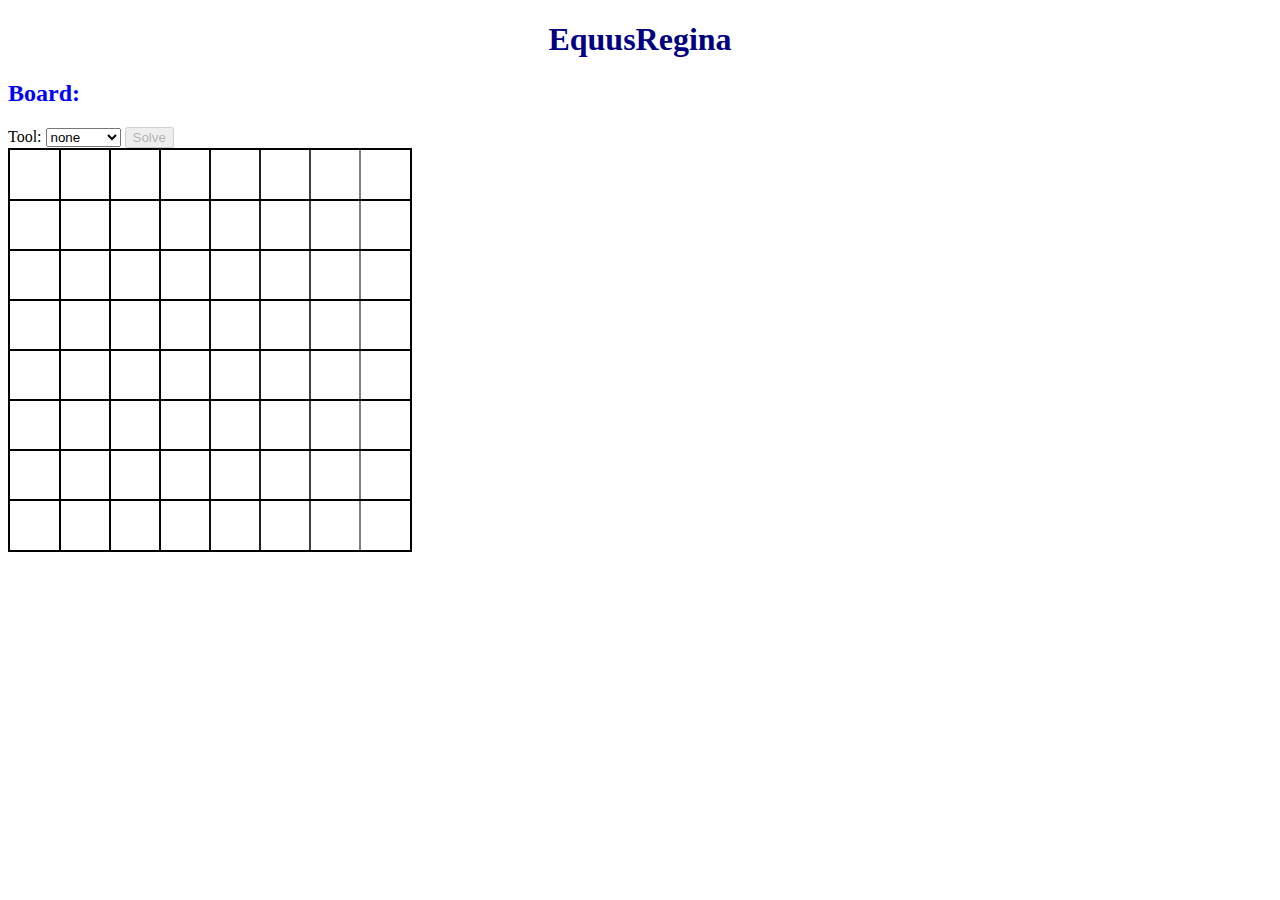
==== index.html @ c64efb5c "change repo name" ====
<!DOCTYPE html>
<html lang="en">
  <head>
    <meta charset="utf-8">
    <title>EquusRegina</title>
    <link rel="stylesheet" href="style/style.css">
    <script src="js/main.js"></script>
  </head>
  <body>
    <h1>EquusRegina</h1>
    <h2>Board:</h2>
    Tool: 
    <select id="tool" onchange="changeTool()">
      <option value="none" selected>none</option>
      <option value="A">A (start)</option>
      <option value="B">B (finish)</option>
    </select>
    <button id="solve" onclick="clickSolve()" disabled>Solve</button><span id="bs" hidden> - Best solution: </span><span id="nbMinMoves"></span><br>
    <canvas id="canvas1" width="400" height="400" style="border:2px solid black;"></canvas>
    <script src="js/draw.js"></script>
    <div id="solutions" hidden>
      <select id="solution" onchange="changeSolution()">
        <!--<option value="test">test</option>-->
      </select>
      <button onclick="clickViewSolution()" id="clickViewSolution">View</button>
      <button onclick="showNextStep()" id="showNextStep" hidden>Next</button>
    </div>
    <script src="js/script.js"></script>
  </body>
</html>
---- style/style.css ----
h1 {
	color: navy;
	text-align: center
}

h2 {
	color: blue
}
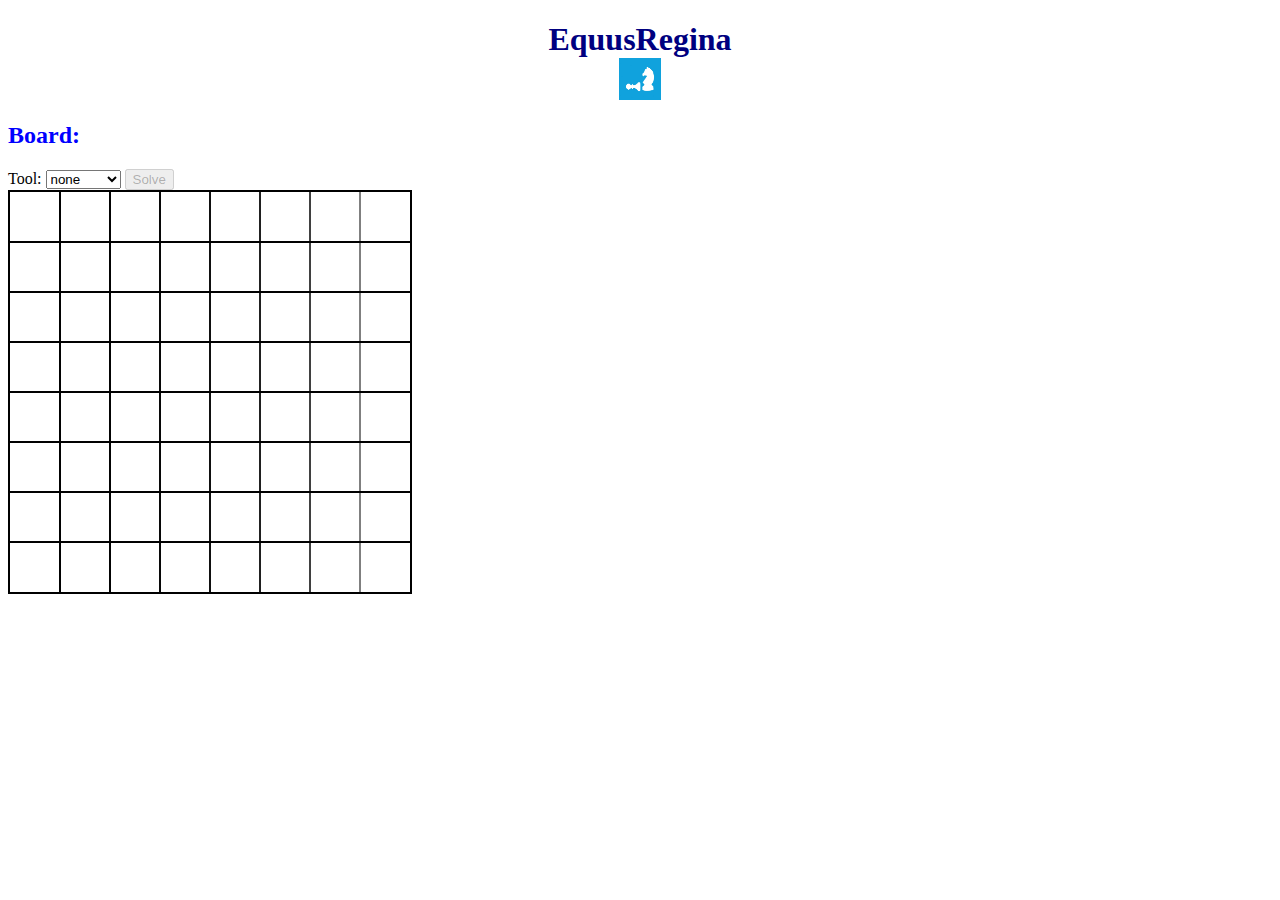
==== commit fda46d89: "logo in title" ====
--- a/index.html
+++ b/index.html
@@ -7,7 +7,8 @@
     <script src="js/main.js"></script>
   </head>
   <body>
-    <h1>EquusRegina</h1>
+    <h1>EquusRegina<img src="style/EquusRegina-icon.jpg" alt="logo" height="42" width="42" class="centered"></h1>
+	
     <h2>Board:</h2>
     Tool: 
     <select id="tool" onchange="changeTool()">
--- a/style/style.css
+++ b/style/style.css
@@ -6,3 +6,9 @@
 h2 {
 	color: blue
 }
+
+img.centered {
+	display: block;
+	margin-left: auto;
+	margin-right: auto
+}
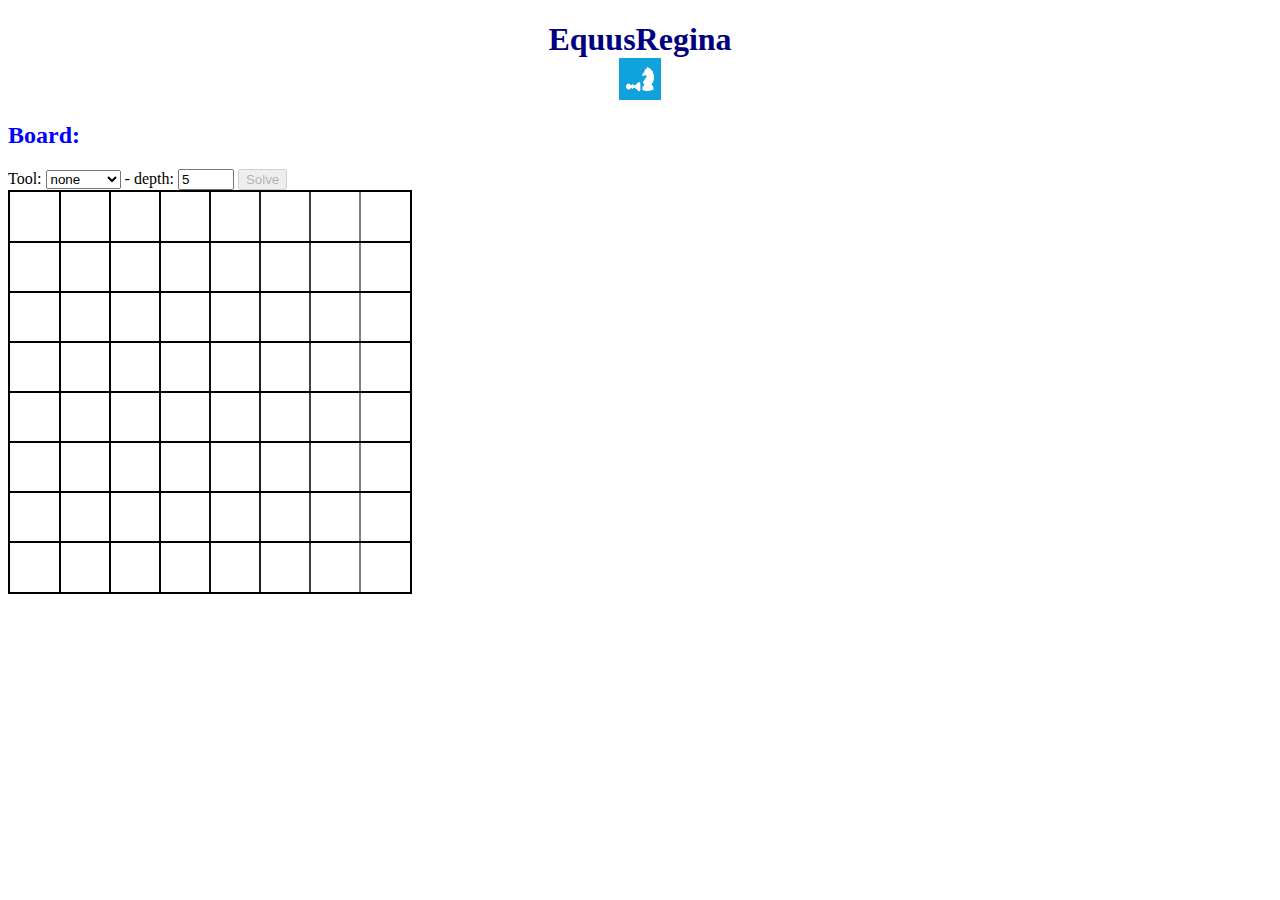
==== commit aa04550b: "begin to implement solving all in depth" ====
--- a/index.html
+++ b/index.html
@@ -4,11 +4,14 @@
     <meta charset="utf-8">
     <title>EquusRegina</title>
     <link rel="stylesheet" href="style/style.css">
+    <script src="js/tree.js"></script>
     <script src="js/main.js"></script>
   </head>
   <body>
-    <h1>EquusRegina<img src="style/EquusRegina-icon.jpg" alt="logo" height="42" width="42" class="centered"></h1>
-	
+    <h1>
+      EquusRegina
+      <img src="style/EquusRegina-icon.jpg" alt="logo" height="42" width="42" class="centered">
+    </h1>
     <h2>Board:</h2>
     Tool: 
     <select id="tool" onchange="changeTool()">
@@ -16,6 +19,8 @@
       <option value="A">A (start)</option>
       <option value="B">B (finish)</option>
     </select>
+    - depth:
+    <input type="number" min="0" max="10" id="depth" value="5">
     <button id="solve" onclick="clickSolve()" disabled>Solve</button><span id="bs" hidden> - Best solution: </span><span id="nbMinMoves"></span><br>
     <canvas id="canvas1" width="400" height="400" style="border:2px solid black;"></canvas>
     <script src="js/draw.js"></script>
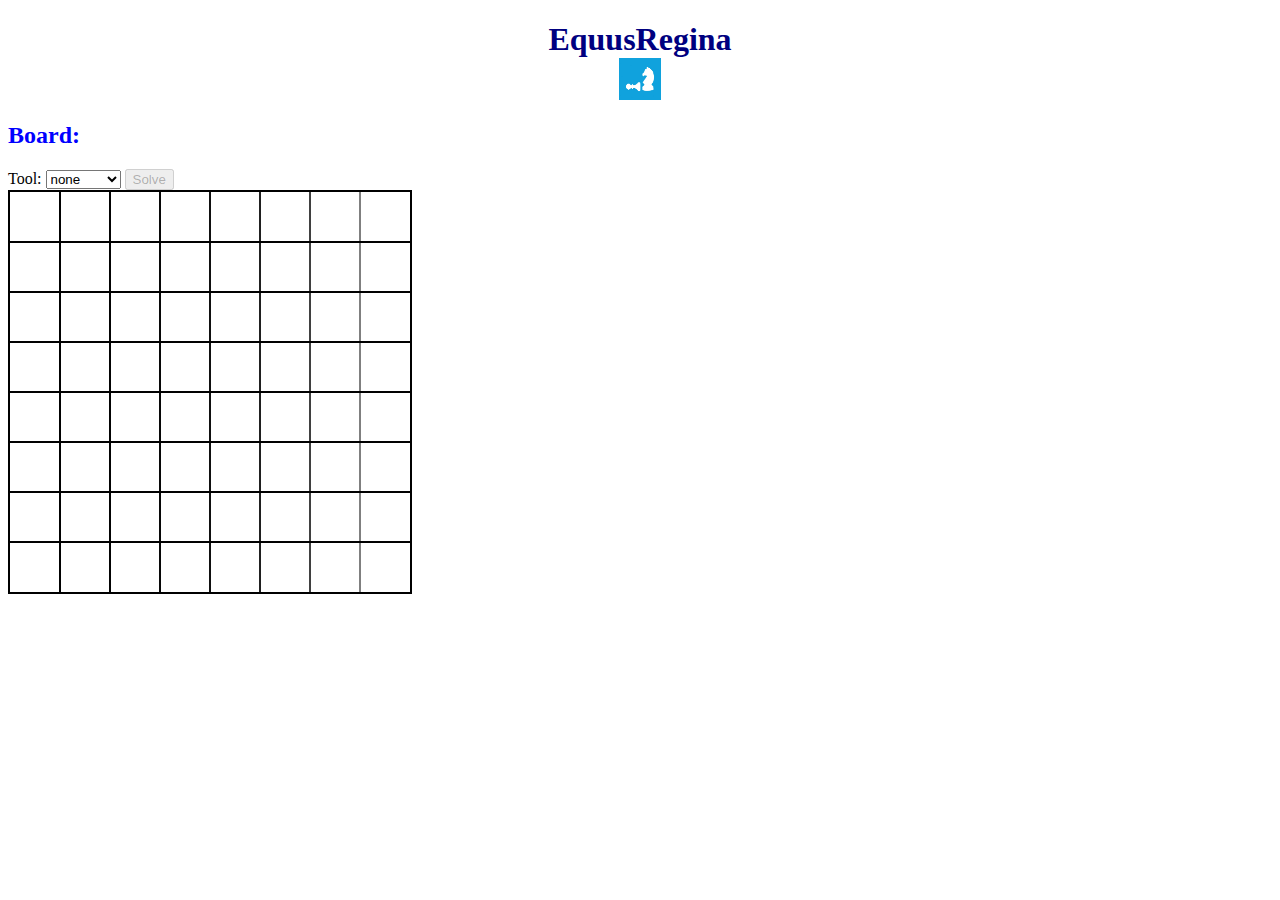
==== commit 230b58bd: "remove depth argument" ====
--- a/index.html
+++ b/index.html
@@ -19,8 +19,6 @@
       <option value="A">A (start)</option>
       <option value="B">B (finish)</option>
     </select>
-    - depth:
-    <input type="number" min="0" max="10" id="depth" value="5">
     <button id="solve" onclick="clickSolve()" disabled>Solve</button><span id="bs" hidden> - Best solution: </span><span id="nbMinMoves"></span><br>
     <canvas id="canvas1" width="400" height="400" style="border:2px solid black;"></canvas>
     <script src="js/draw.js"></script>
